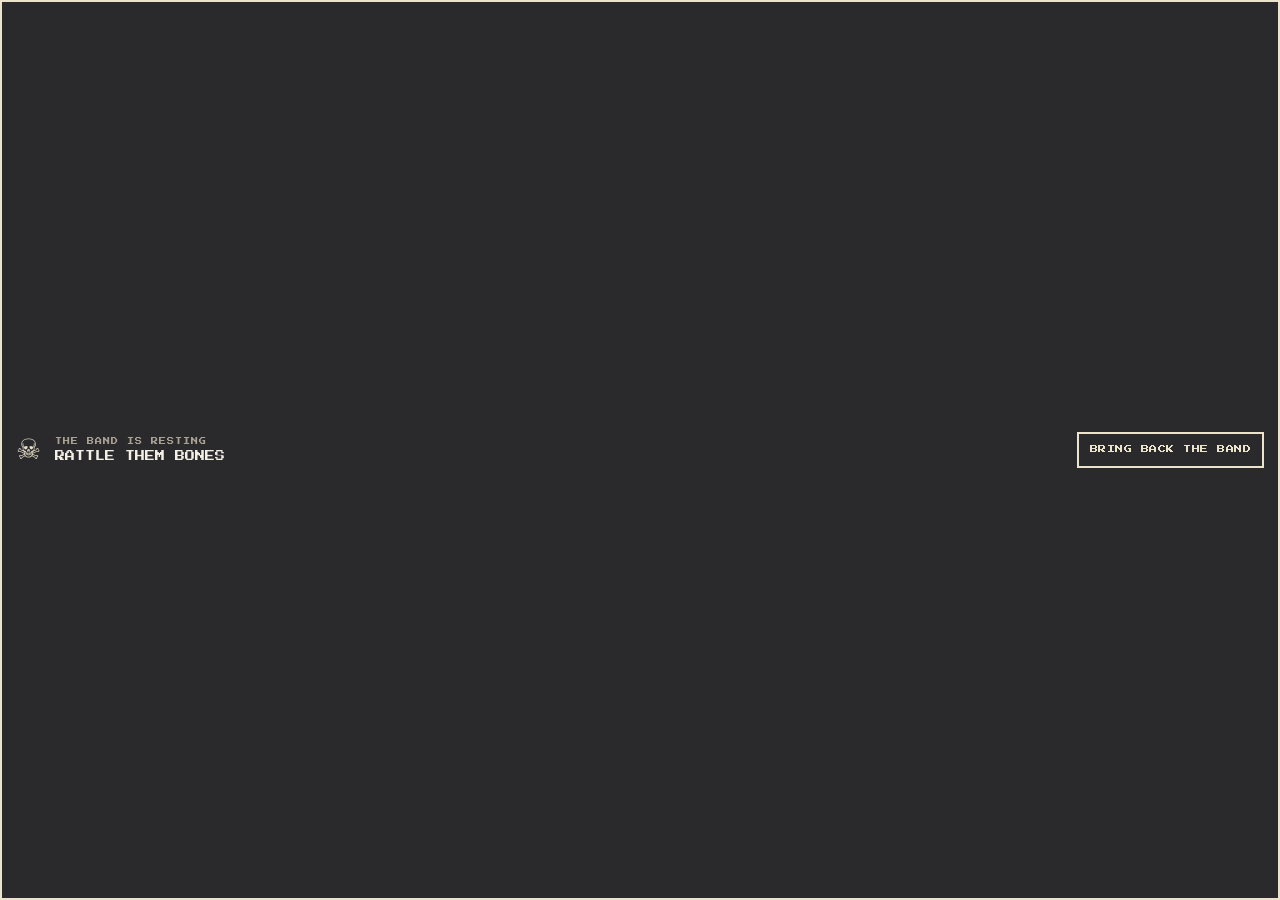
==== song-off.html @ 514102e1 "Add files via upload" ====
<!doctype html>
<!--
  song-off.html: RATTLE THEM BONES, STOPPED
  STOP THE BAND on song.html loads this page. It has no <audio>, so the music stops.
  BRING BACK THE BAND loads song.html again, and the song starts over from the top.
  Which page is sitting in the player IS the on/off state; nothing else tracks it.

  WHY THE STYLES ARE INLINE
  This page loads inside the player iframe, and an iframe is a separate document:
  the cemetery's style.css can't reach in here. So it carries its own small <style>.
-->
<html lang="en"><head><meta charset="utf-8"><title>Stopped: Rattle Them Bones</title>
<link rel="stylesheet" href="https://fonts.googleapis.com/css2?family=Press+Start+2P&display=swap">
<style>
/* SETTINGS */
:root{ --bone:#ece3cc; --ink:#0b0b0e; }

*{box-sizing:border-box}
html,body{margin:0;height:100%;background:transparent;overflow:hidden}
body{font-family:'Press Start 2P',monospace;color:#d8d1c4}
.bar{height:100%;display:flex;align-items:center;gap:14px;padding:0 14px;
  background:rgba(8,8,11,.86);border:2px solid var(--bone)}
.skull{flex:0 0 auto;font:28px/1 Georgia,serif;color:var(--bone)}
.bob{animation:bob .55s ease-in-out infinite alternate}
@keyframes bob{to{translate:0 -3px;rotate:6deg}}
.info{flex:1;min-width:0;line-height:1.6}
.kicker{display:block;font-size:7px;letter-spacing:1px;color:#a9a294}
.title{display:block;font-size:10px;color:#f4efe5;white-space:nowrap;overflow:hidden;text-overflow:ellipsis}
.btn{flex:0 0 auto;font:8px/1.4 'Press Start 2P',monospace;letter-spacing:.5px;text-decoration:none;white-space:nowrap;
  padding:10px 11px;color:var(--ink);background:var(--bone);border:2px solid var(--bone);cursor:pointer}
.btn:hover{background:#fff;border-color:#fff}
.btn:focus-visible{outline:2px solid #fff;outline-offset:2px}
.btn.off{background:transparent;color:var(--bone)}
.btn.off:hover{background:var(--bone);color:var(--ink)}
/* a narrow player (phones): media queries here measure the iframe, not the screen */
@media (max-width:420px){ .bar{gap:9px;padding:0 9px} .skull{font-size:22px} .title{font-size:7px} .kicker{font-size:6px} .btn{font-size:7px;padding:8px 7px} }
@media (prefers-reduced-motion:reduce){ .bob{animation:none} }
</style></head>
<body>
<div class="bar">
  <span class="skull" aria-hidden="true">&#9760;</span>
  <span class="info"><span class="kicker">THE BAND IS RESTING</span><span class="title">RATTLE THEM BONES</span></span>
  <a class="btn off" href="song.html" aria-label="Turn the music back on">BRING BACK THE BAND</a>
</div>
</body></html>
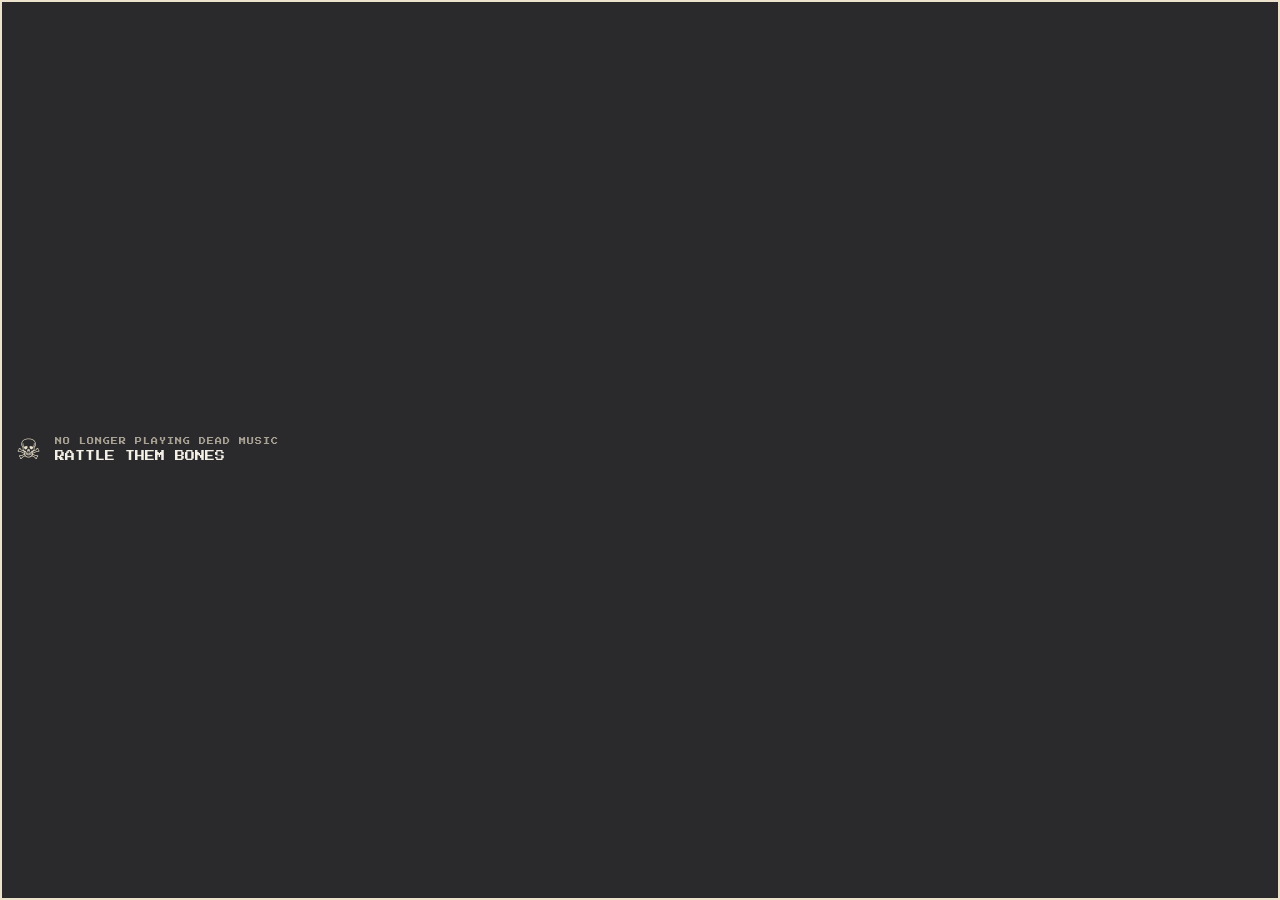
==== commit 316622ad: "Update message for band status in song-off.html" ====
--- a/song-off.html
+++ b/song-off.html
@@ -39,7 +39,6 @@
 <body>
 <div class="bar">
   <span class="skull" aria-hidden="true">&#9760;</span>
-  <span class="info"><span class="kicker">THE BAND IS RESTING</span><span class="title">RATTLE THEM BONES</span></span>
-  <a class="btn off" href="song.html" aria-label="Turn the music back on">BRING BACK THE BAND</a>
+  <span class="info"><span class="kicker">NO LONGER PLAYING DEAD MUSIC</span><span class="title">RATTLE THEM BONES</span></span>
 </div>
 </body></html>
